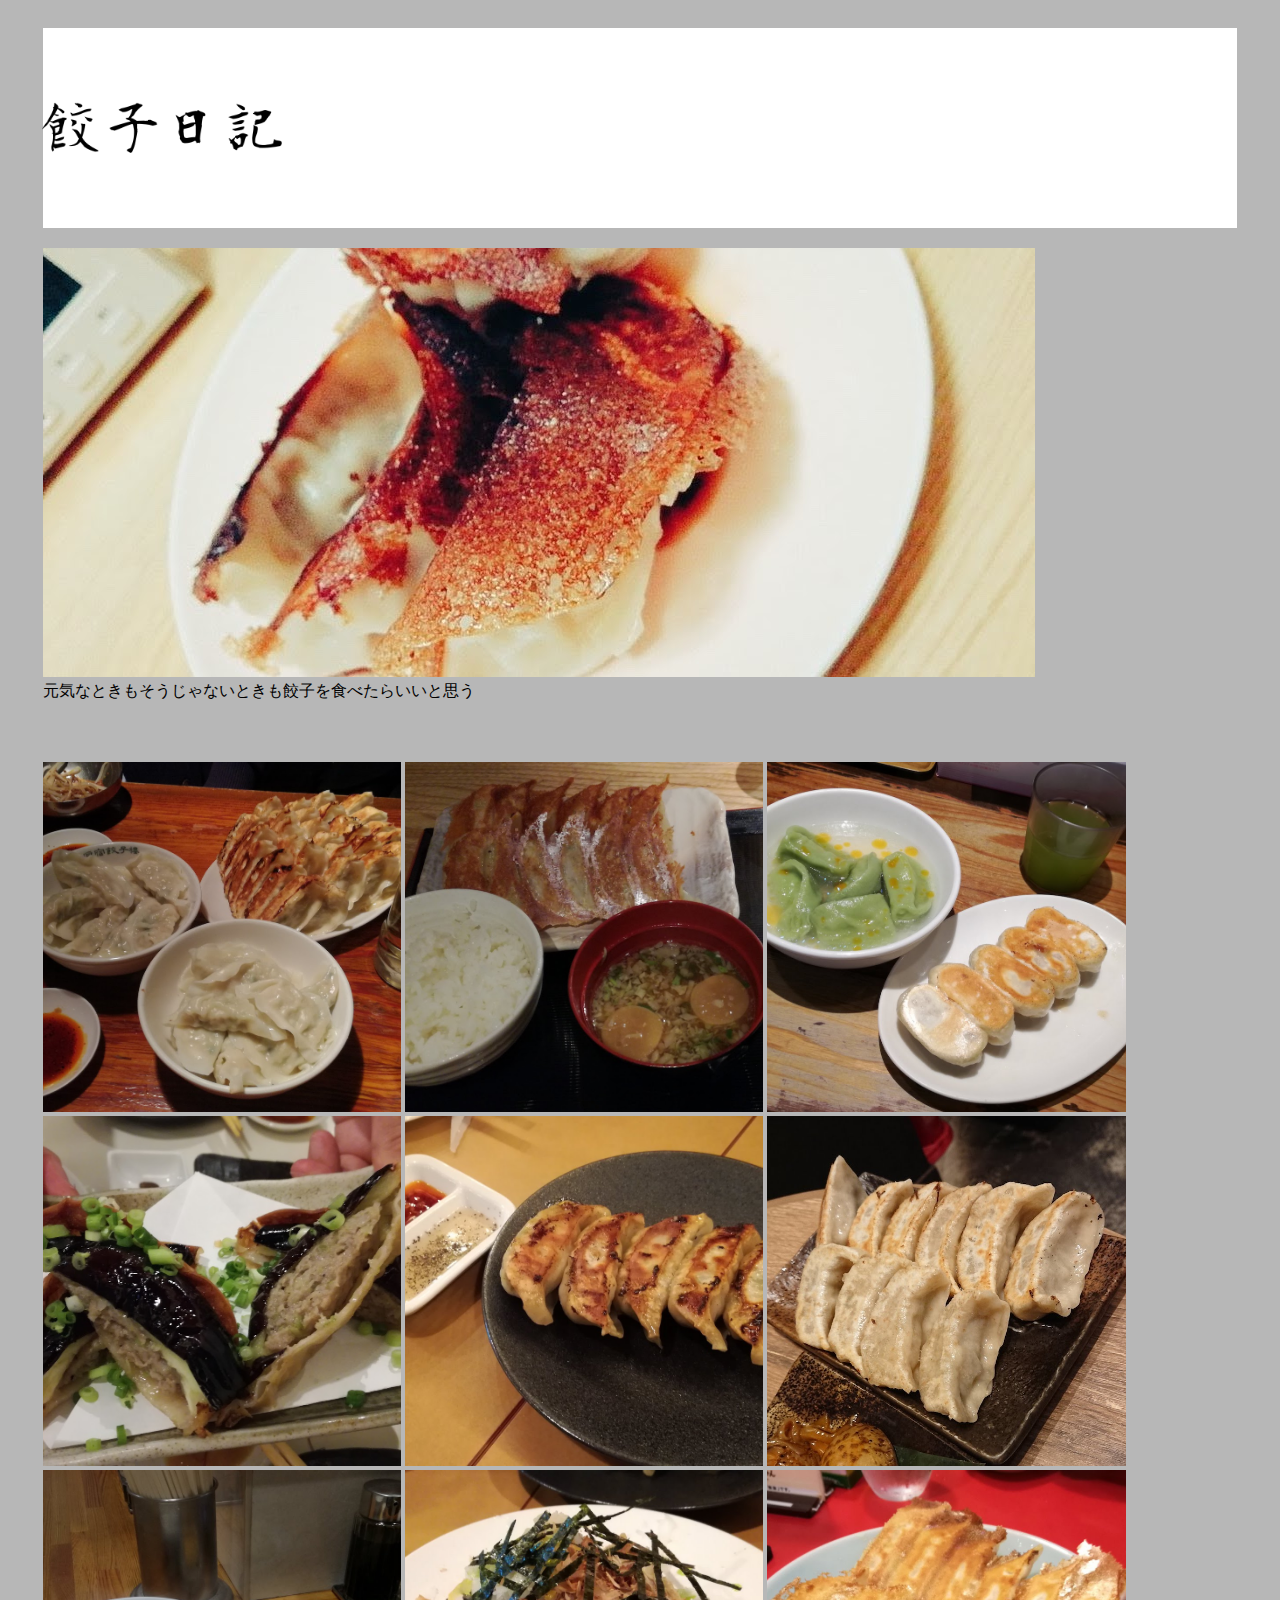
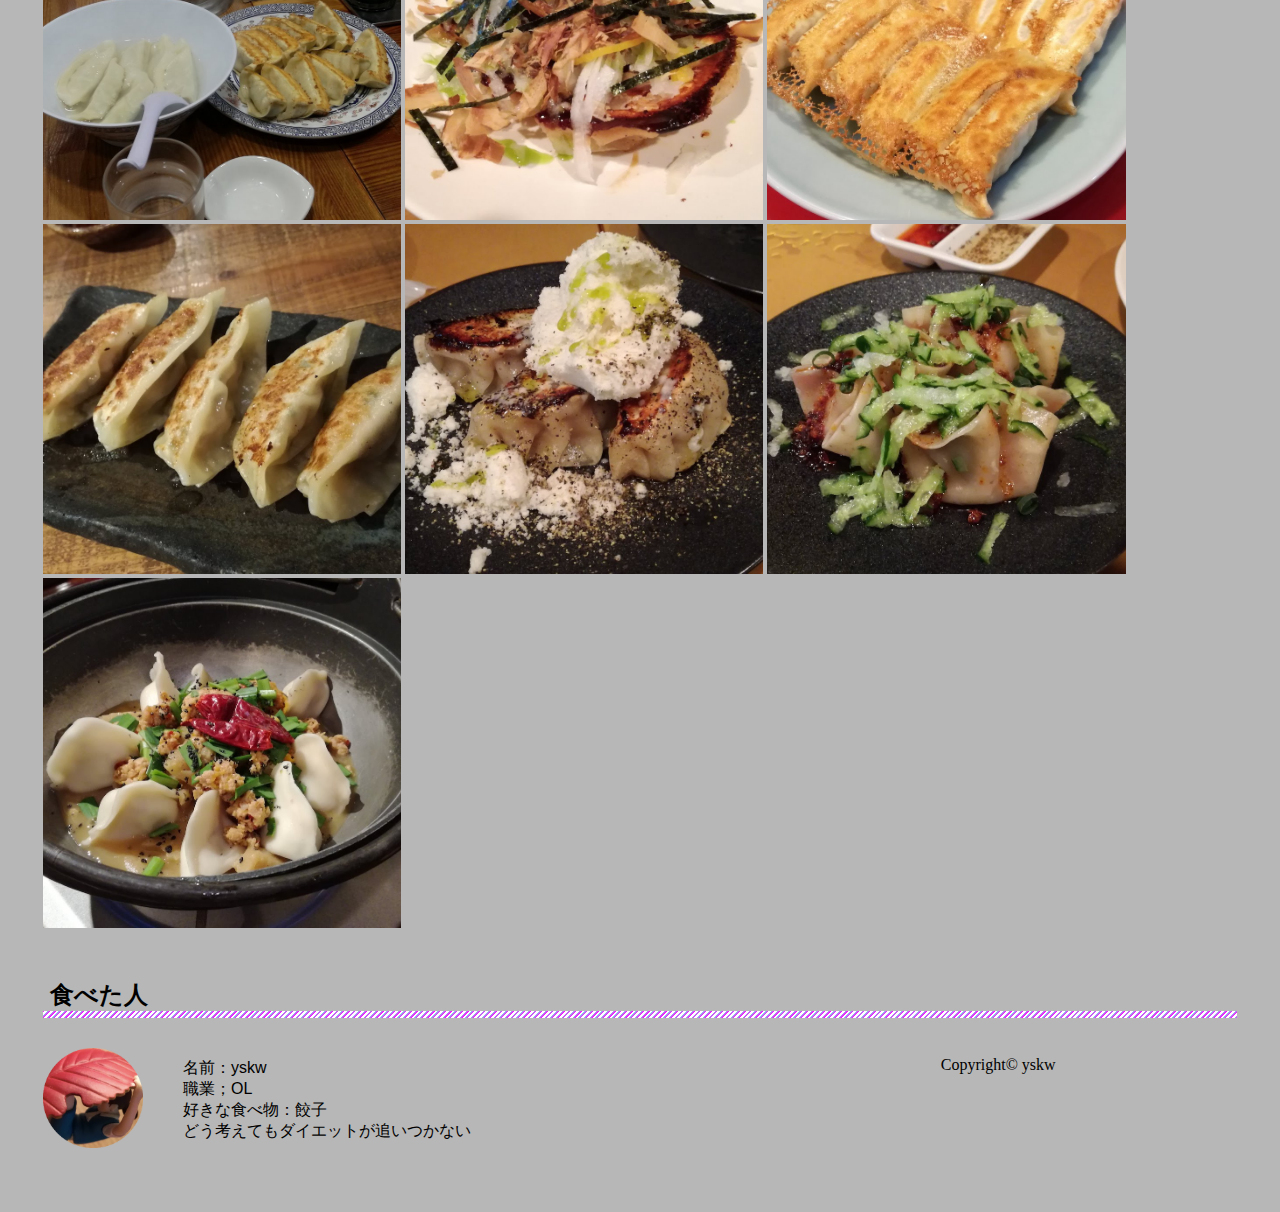
==== index.html @ 48830884 "餃子LP" ====
<!DOCTYPE html>
<html lang="en">
<head>
<meta charset="utf-8"/>
 <title>餃子日記</title>
   <link rel="stylesheet" type="text/css" href="style.css">
<link rel="shortcut icon" href="img/favi.png">
</head>
<body>
  <div class="parent">
  <img src="img/TITLE.png" alt="餃子日記"   />
  </div>

  <section class="box">
    <img src="img/top.jpg" alt="top" /><br>
      <span>元気なときもそうじゃないときも餃子を食べたらいいと思う</span>
    <div class="content">
      <div class="sample6 trim">
          <img src="img/harajuku.jpg" alt="原宿餃子楼" />
          <div class="mask">
        		<div class="caption">
              <span class="title">原宿餃子楼@東京</span><br><br>
              メニューは焼と水<br>あともやし<br>
              あっさり☆☆☆☆<br>
              安い☆☆☆☆☆☆<br><br>
              <span class="date">2017/4/12来店</span>
            </div>
        	</div>
      </div>
      <div class="sample6 trim">
          <img src="img/kyoto.jpg" alt="京都"   />
          <div class="mask">
            <div class="caption">
            <span class="title">ぎょうざ処亮昌@京都</span><br><br>
            京都タワーの下<br>
            the 餃子定食<br>
            本格派☆☆☆☆☆<br>
            お手軽☆☆☆☆☆☆<br><br>
            <span class="date">2017/7/22来店</span>
          </div>
        	</div>
      </div>
      <div class="sample6 trim">
          <img src="img/mochi2.jpg" alt="もち餃子"   />
          <div class="mask">
            <div class="caption">
            <span class="title">もち餃子@宇都宮</span><br><br>
            ほうれん草の水<br>
            丸い焼<br>
            珍しい☆☆☆☆☆☆☆<br>
            もちもち☆☆☆☆☆<br><br>
            <span class="date">2018/3/22来店</span>
          </div>
        	</div>
      </div>
    </div>
    <div>
      <div class="sample6 trim">
            <img src="img/nasu.jpg" alt="ナス餃子"  />
          <div class="mask">
            <div class="caption">
            <span class="title">？？？@東京</span><br><br>
            忘れた<br>
            居酒屋だった気がする<br>
            なす度☆☆☆☆☆☆☆<br>
            不明☆☆<br><br>
            <span class="date">2018/3/22来店</span>
          </div>
        	</div>
      </div>
      <div class="sample6 trim">
            <img src="img/bal2.jpg" alt="gyoza365"   />
          <div class="mask">
            <div class="caption">
            <span class="title">餃子バル365@東京</span><br><br>
            フードコートみたいなとこ<br>
            焼<br>
            シンプル☆☆☆☆☆☆☆<br>
            ビネガー☆☆☆☆<br><br>
            <span class="date">2018/3/25来店</span>
          </div>
        	</div>
      </div>
      <div class="sample6 trim">
        <img src="img/dan2.jpg" alt="ダンダダン"  />
          <div class="mask">
            <div class="caption">
            <span class="title">ダンダダン餃子@東京</span><br><br>
            肉汁がすごい<br>
            餃子とビールは文化<br>
            肉汁☆☆☆☆☆☆☆<br>
            活気☆☆☆☆☆☆☆☆<br><br>
            <span class="date">2018/2/15来店</span>
          </div>
        	</div>
      </div>
    </div>
    <div>
      <div class="sample6 trim">
        <img src="img/masa2.jpg" alt="正嗣"  />
          <div class="mask">
            <div class="caption">
            <span class="title">正嗣@宇都宮</span><br><br>
            安いオブ安い<br>
            ガチで焼と水しかない<br>
            安い☆☆☆☆☆☆☆<br>
            無限餃子☆☆☆☆☆☆☆☆<br><br>
            <span class="date">2018/3/22来店</span>
          </div>
        	</div>
      </div>
      <div class="sample6 trim">
        <img src="img/bal3.jpg" alt="gyoza365"  />
          <div class="mask">
            <div class="caption">
              <span class="title">餃子バル365@東京</span><br><br>
              フードコートみたいなとこ<br>
            酒のつまみ餃子<br>
            味こいめ☆☆☆☆☆☆☆<br>
            餃子？☆☆☆☆☆<br><br>
            <span class="date">2018/3/25来店</span>
          </div>
        	</div>
      </div>
      <div class="sample6 trim">
        <img src="img/min2.jpg" alt="みんみん"  />
          <div class="mask">
            <div class="caption">
            <span class="title">みんみん@宇都宮</span><br><br>
            the餃子<br>
            地元っぽい人が多い<br>
            おいしい☆☆☆☆☆☆☆<br>
            宇都宮感☆☆☆☆☆☆☆☆<br><br>
            <span class="date">2018/3/22来店</span>
          </div>
          </div>
      </div>

    </div>
    <div>
      <div class="sample6 trim">
        <img src="img/tuka2.jpg" alt="塚田農場"  />
          <div class="mask">
            <div class="caption">
            <span class="title">塚田農場@東京</span><br><br>
            居酒屋餃子<br>
            普通の餃子<br>
            お手軽☆☆☆☆☆☆☆<br>
            素朴☆☆☆☆☆☆<br><br>
            <span class="date">2018/3/24来店</span>
          </div>
        	</div>
      </div>

      <div class="sample6 trim">
        <img src="img/bal5.jpg" alt="gyoza365"  />
          <div class="mask">
            <div class="caption">
              <span class="title">餃子バル365@東京</span><br><br>
              フードコートみたいなとこ<br>
            チーズICE餃子<br>
            新しい☆☆☆☆☆☆☆<br>
            意外に美味しい☆☆☆☆☆☆☆☆<br><br>
            <span class="date">2018/3/26来店</span>
          </div>
          </div>
      </div>

      <div class="sample6 trim">
        <img src="img/bal4.jpg" alt="gyoza365"   />
          <div class="mask">
            <div class="caption">
              <span class="title">餃子バル365@東京</span><br><br>
              フードコートみたいなとこ<br>
            よだれどり餃子<br>
            辛い☆☆☆☆☆☆☆<br>
            餃子？☆☆☆☆☆☆☆<br><br>
            <span class="date">2018/3/26来店</span>
          </div>
        	</div>
      </div>
    </div>
    <div>
      <div class="sample6 trim">
        <img src="img/tuka1.jpg" alt="塚田農場"  />
          <div class="mask">
            <div class="caption">
            <span class="title">塚田農場@東京</span><br><br>
            居酒屋餃子<br>
            炊餃子<br>
            汁までおいしい☆☆☆☆☆☆<br>
            2人前から☆☆☆☆☆<br><br>
            <span class="date">2018/3/24来店</span>
          </div>
          </div>
      </div>

    </div>
  </section>

<h2 class="stripe">食べた人</h2>
<div class="prof">
  <img src="img/icon.png" alt="yskw"   width="100" height="100" />
   <div class="right"><p>名前：yskw<br>
        職業；OL<br> 好きな食べ物：餃子<br>どう考えてもダイエットが追いつかない
     </p>
  </div>
</div>
<br>
<div><center>Copyright&copy; yskw</center></div>
</body>
---- style.css ----
.parent {/*親要素*/
position: relative;
background: white;
height: 200px;
}

.parent img {
position: absolute;
top: 50%;
left: 10%;
-ms-transform: translate(-50%,-50%);
-webkit-transform : translate(-50%,-50%);
transform : translate(-50%,-50%);
width: 240px;
}


.box {
padding: 20px 0px;
}

.trim img {
  width: 30%;
  height: 350px;
  object-fit: cover; /* この一行を追加するだけ！ */

}

.content {
background-color: #b7b7b7;
padding: 60px 0px 0px 0px;

}
.title {
  font-size:		130%;
  color:			#fff;

}
.date {
  font-size:		80%;
  color:			#b7b7b7;

}

body {
background-color: #b7b7b7;
padding: 20px 35px;
}

.sample6 {
	height:			350px;
	overflow:		hidden;
	position:		relative;
  display:inline;
}
.sample6 .caption {
	font-size:		100%;
	color:			#e7e7e7;
	padding-top:		80px;
	padding-left:		10px;
}
.sample6 .mask {
	width:			75%;
	height:			350px;
  position:		absolute;
	top:			-336px;
	left:			0;
	opacity:		0;	/* マスクを表示しない */
	background-color:	rgba(0,0,0,0.4);
	-webkit-transition:	all 0.6s ease;
	transition:		all 0.6s ease;
}
.sample6:hover .mask {
  opacity:		1;	/* マスクを表示する */
	padding-left:		90px;	/* 右にずらす */
}

.under {
  border-bottom: dotted 2px #FF00FF;
  }

  .stripe{
    position: relative;
    	padding: 0.3em;
    }
  .stripe:after {
    content: '';
    position: absolute;
    left: 0;
      bottom: 0;
    width: 100%;
      height: 7px;
      background: repeating-linear-gradient(-45deg, #FF00FF, skyblue 2px, white 2px, white 4px);
    }

    .prof {
  margin: 10px 0;
  float: left;
  width: 100%;

}
.prof img {
  max-width: 40%;
  float: left;
}
.prof p {
  margin: 0;
  padding: 10px 0px 60px 140px;
  font-family: "Gulim",sans-serif;
}
.prof {
  width: 60%;
  float: left;
}
h2{
  font-family: "Gulim",sans-serif;
}
span{
  font-family: "Gulim",sans-serif;
}
#footer {
    position: fixed;
    bottom: 0;
    width: 100%;
    height: 100px;
}
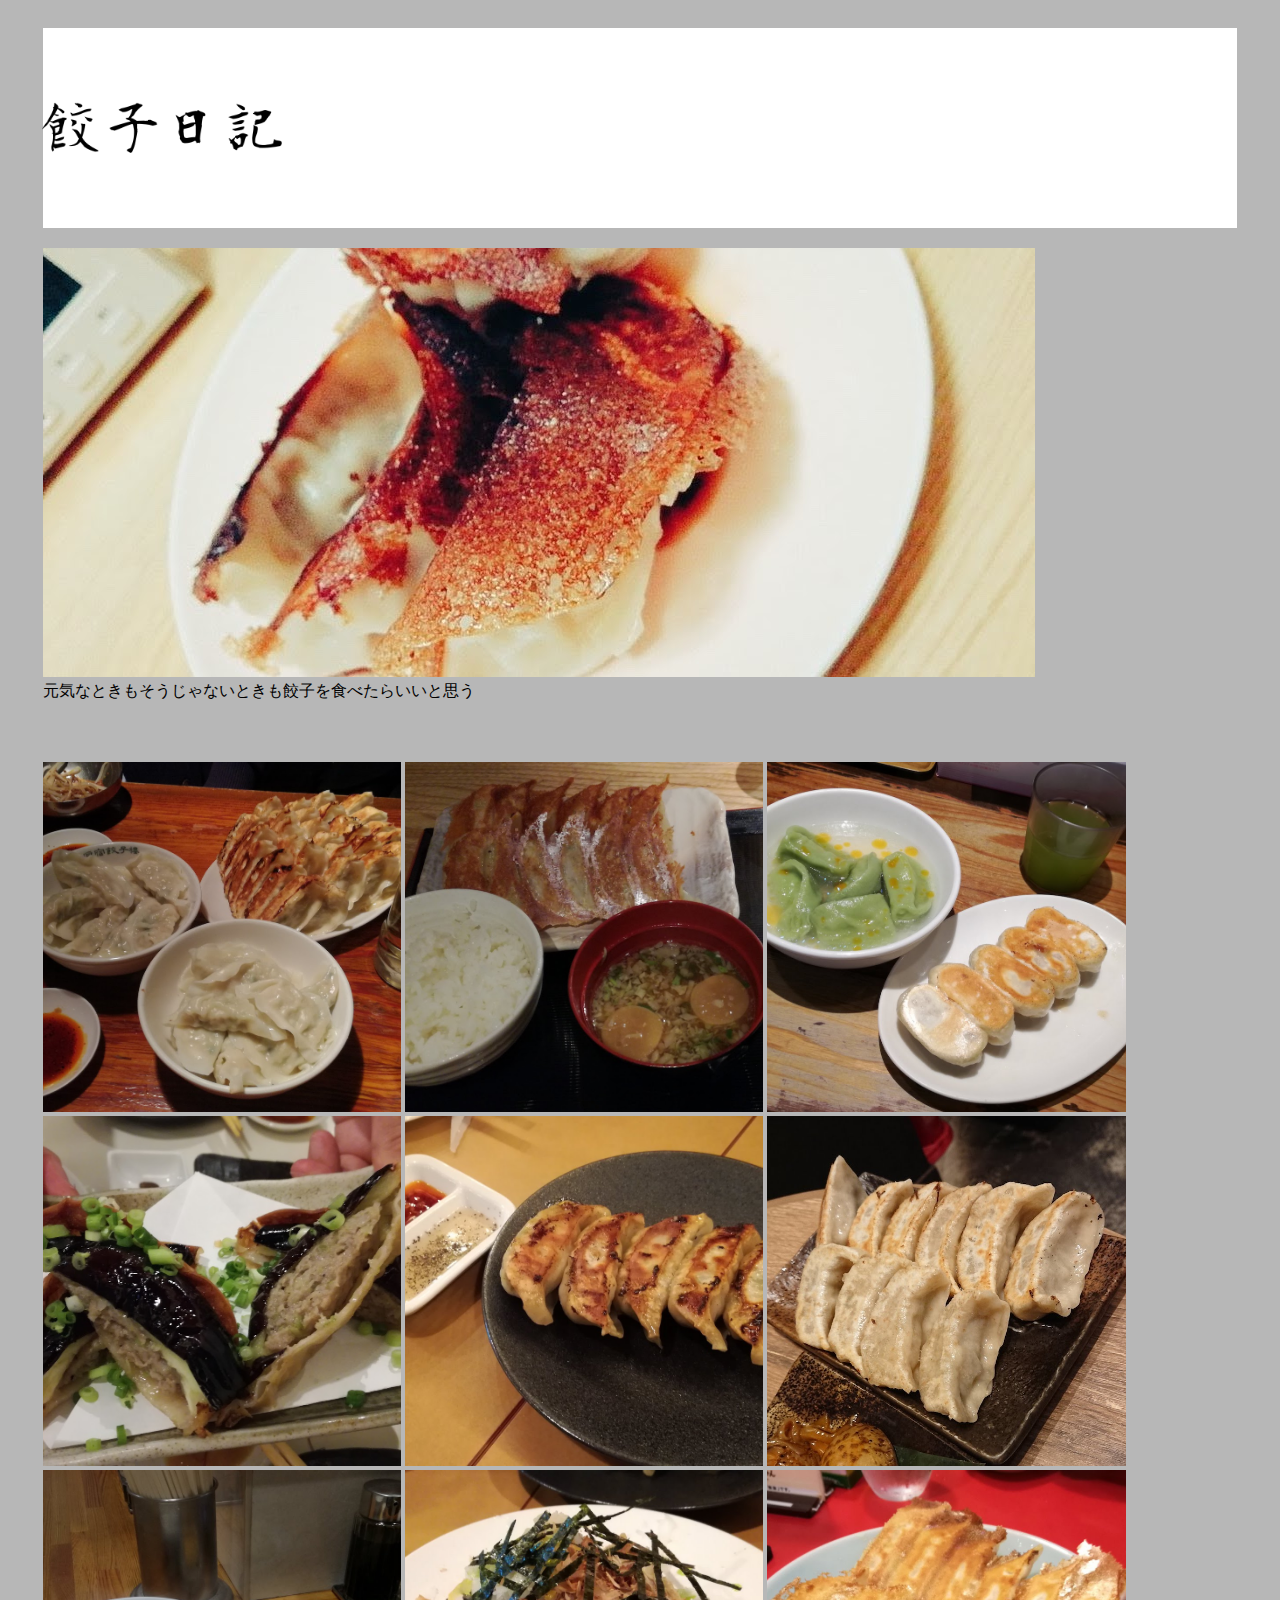
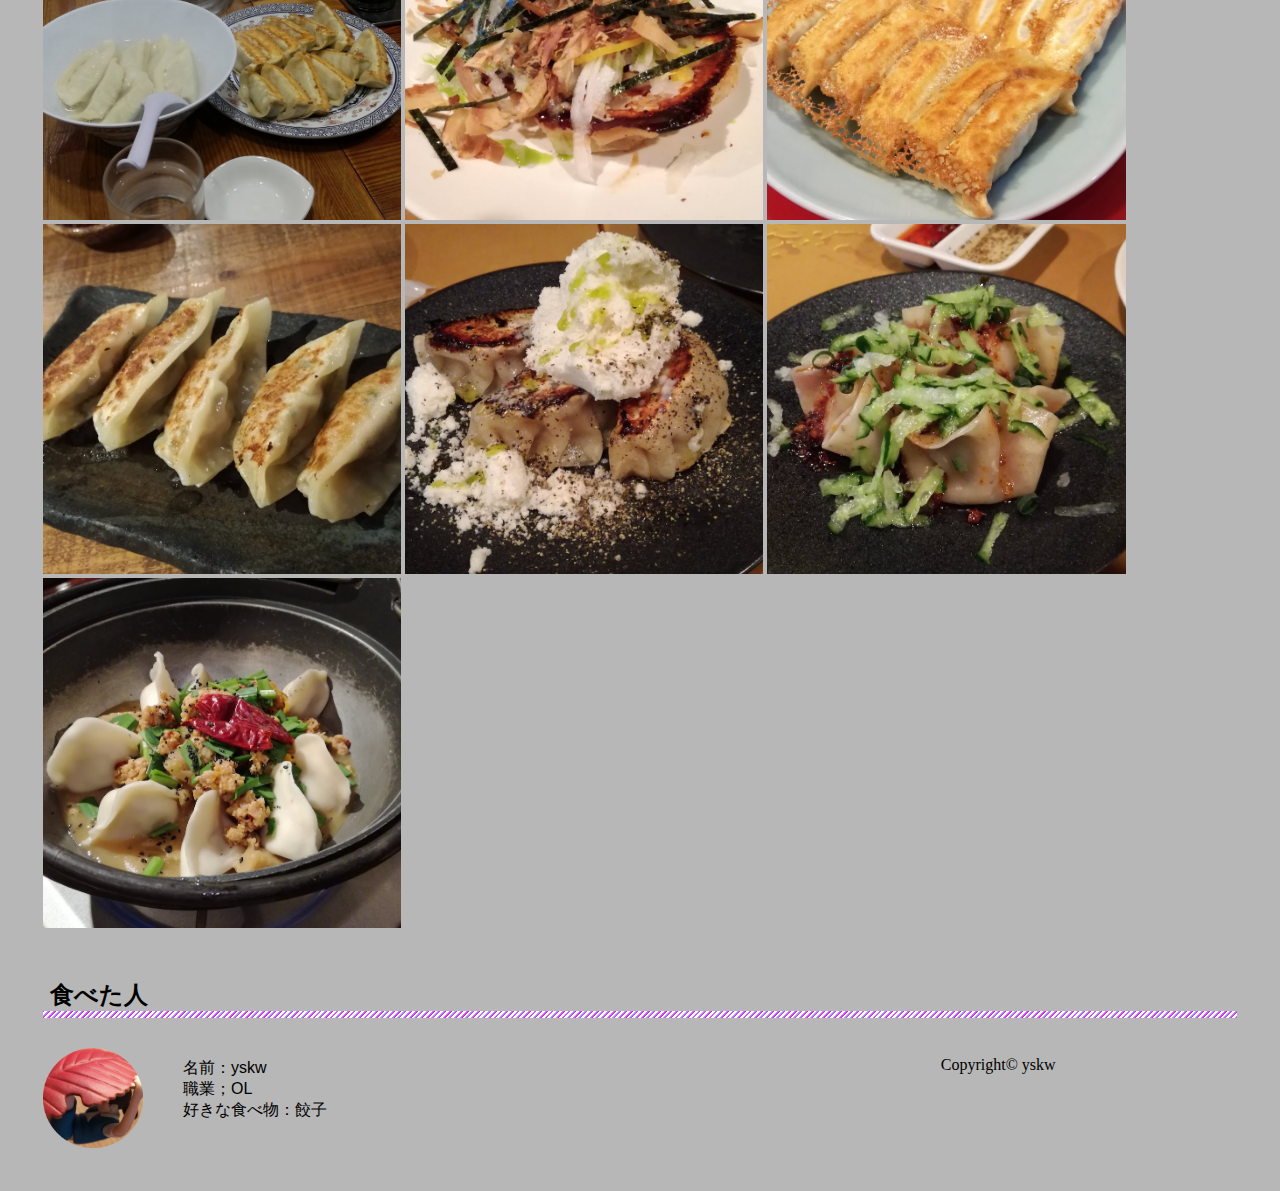
==== commit 93958098: "削除" ====
--- a/index.html
+++ b/index.html
@@ -202,7 +202,7 @@
 <div class="prof">
   <img src="img/icon.png" alt="yskw"   width="100" height="100" />
    <div class="right"><p>名前：yskw<br>
-        職業；OL<br> 好きな食べ物：餃子<br>どう考えてもダイエットが追いつかない
+        職業；OL<br> 好きな食べ物：餃子
      </p>
   </div>
 </div>
